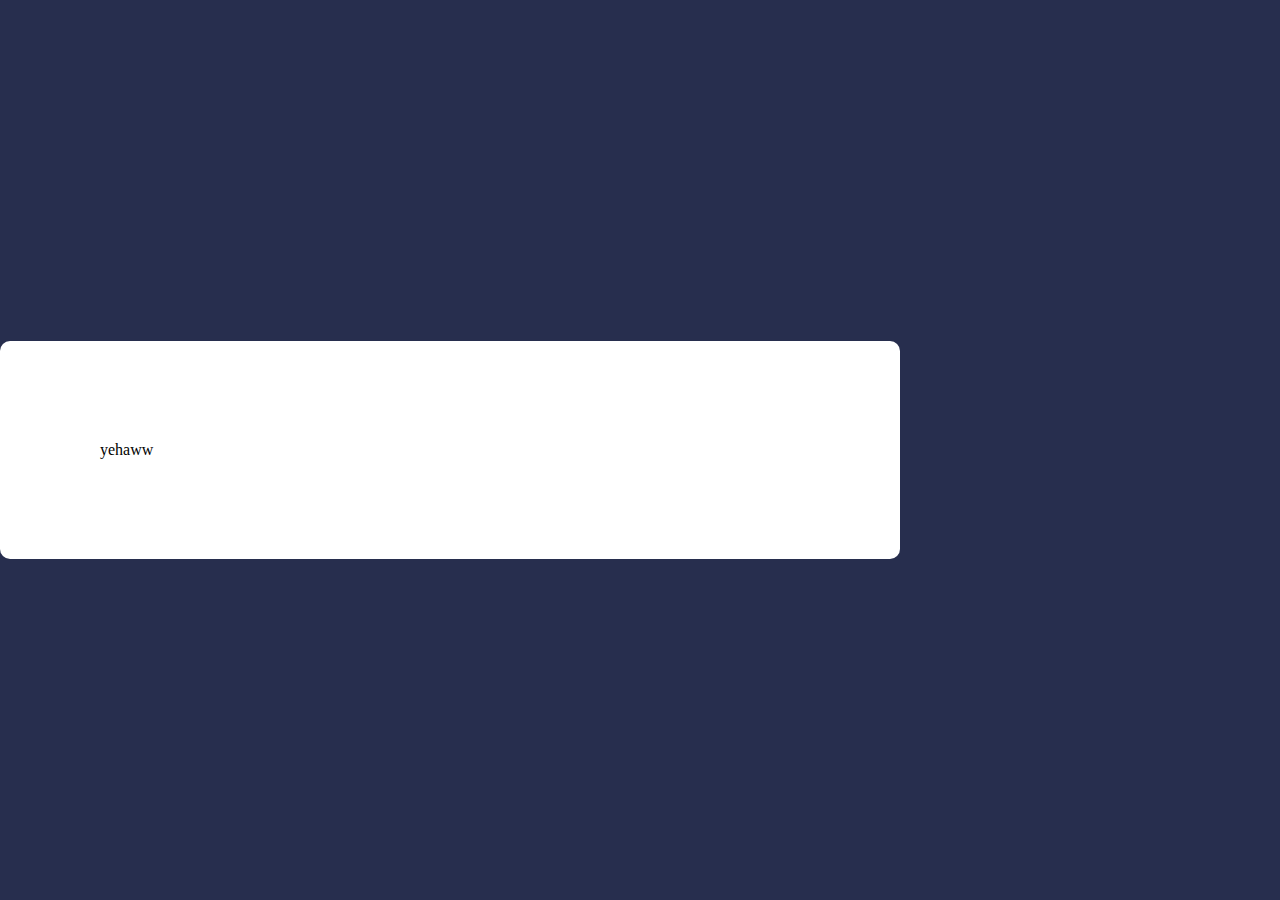
==== highscores.html @ 2c7d1586 "check" ====
<!DOCTYPE html>
<html lang="en">
<head>
    <meta charset="UTF-8">
    <meta name="viewport" content="width=device-width, initial-scale=1.0">
    <title>End Screen</title>
    <link rel="stylesheet" href="styles.css">
    
</head>
<body>

    <div class = "container">
        <div id = "end" class = "flex-center flex-column">
            yehaww
        </div>
    </div>
</body>
</html>
---- styles.css ----
body {
  background-color: rgb(39, 46, 78);
  padding: 0;
  margin: 0;
  align-items: center;
  display: flex;
  height: 100vh;
  width: 100vh;
  justify-content: center;
}
h1 {
  font-size: 50px;
  color: white;
}
h2 {
  color: white;
  font-size: 20px;
}
.container {
  width: 800px;
  max-width: 80%;
  padding: 100px;
  background-color: white;
  border-radius: 10px;
}
/* .scene-buttons {
  align-items: center;
  display: flex;
} */
.btn-grid {
  margin: 20px 0;
  display: grid;
  gap: 10px;
}
.btn {
  padding: 8px 12px;
  background-color: rgb(139, 55, 55);
  color: white;
}
.start-button,
.next-button {
  padding: 10px 15px;
  font-size: 20px;
  font-weight: bolder;
}
.hide {
  display: none;
}
.end-form-container {
  width: 100%;
  display: flex;
  align-items: center;
  max-width: 80%;
}
#end-text {
  font-size: 10px;
  color: white;
  text-align: center;
}
#saveScoreBtn {
  border: none;
}
input {
  margin-bottom: 10px;
  width: 25%;
}
#quiz-timer {
  font-size: 30px;
}
#time-remaining {
  font-size: 28px;
}

/*Starter layout for styling html*/
/* div {
  box-sizing: border-box;
  font-family: Cambria, Cochin, Georgia, Times, "Times New Roman", serif;
}
h1 {
  color: white;
  text-align: center;
}
.start-button {
  background-color: #4caf50;
  border: none;
  color: white;
  padding: 20px 30px;
  text-align: center;
  font-size: 30px;
  margin: 4px 2px;
  box-sizing: border-box;
}
.btn {
  background-color: rgb(24, 156, 189);
  padding: 5px 10px;
  box-sizing: border-box;
  font-family: Cambria, Cochin, Georgia, Times, "Times New Roman", serif;
  font-size: 20px;
}
#question {
  color: white;
  font-size: 30px;
} */

/*next change location of submit button with id = submit*/
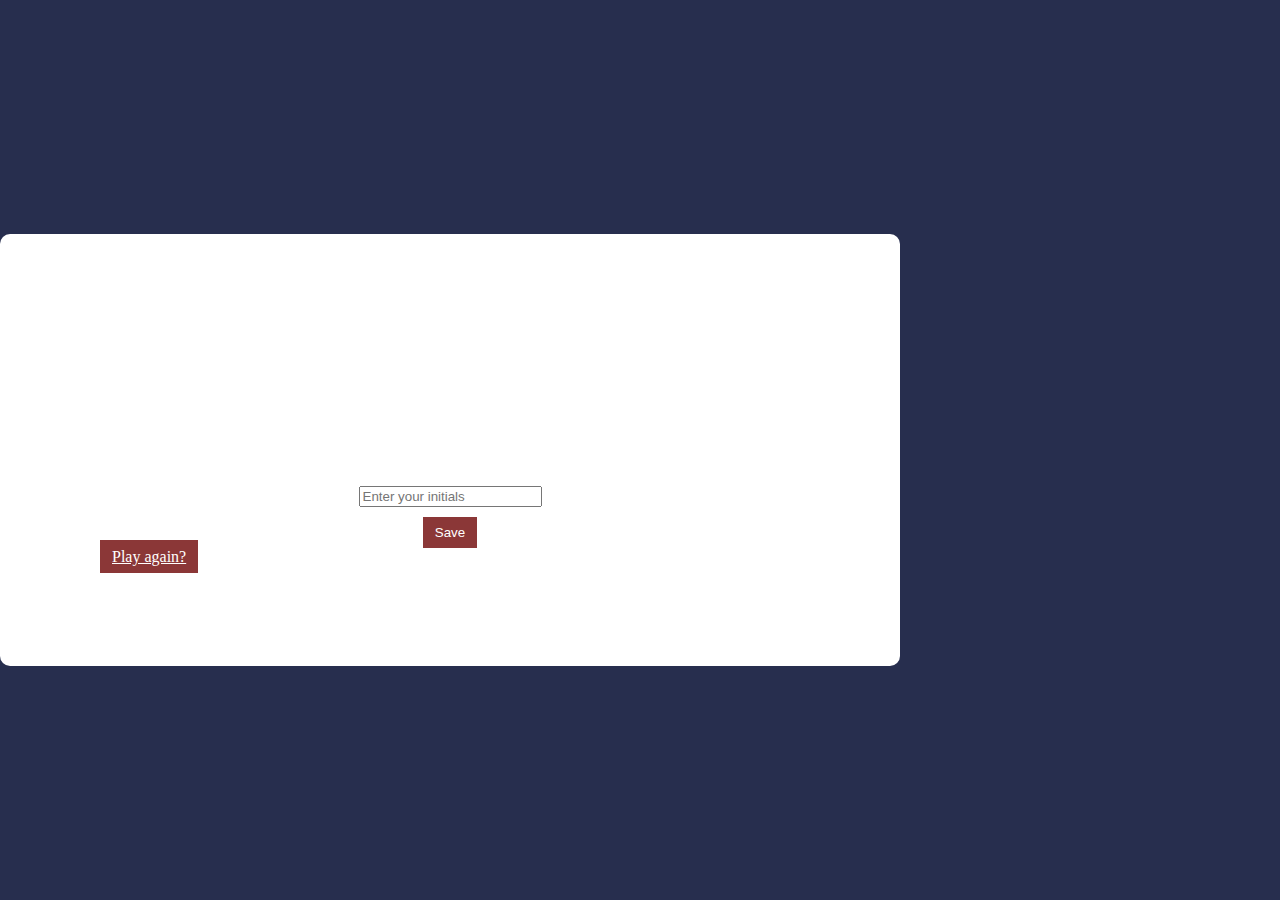
==== commit 9603afcc: "hmmmm" ====
--- a/highscores.html
+++ b/highscores.html
@@ -4,14 +4,21 @@
     <meta charset="UTF-8">
     <meta name="viewport" content="width=device-width, initial-scale=1.0">
     <title>End Screen</title>
-    <link rel="stylesheet" href="styles.css">
-    
+    <link rel="stylesheet" href="./styles.css">
+
 </head>
 <body>
 
     <div class = "container">
         <div id = "end" class = "flex-center flex-column">
-            yehaww
+            <h1 id = "finalScore">0</h1>
+            <form class="end-form-container">
+                <h2 id="end-text">Enter your initials here</h2>
+                <input type="text" name = "name" id="username" placeholder="Enter your initials">
+                <button class = "btn" id="saveScoreBtn" type="submit"
+                onClick="saveHighScore(event)" disabled>Save</button>
+            </form>
+            <a href="./index.html" class="btn">Play again?</a>
         </div>
     </div>
 </body>
--- a/styles.css
+++ b/styles.css
@@ -71,6 +71,13 @@
   font-size: 28px;
 }
 
+.end-form-container {
+  width: 100%;
+  display: flex;
+  align-items: center;
+  flex-direction: column;
+  max-width: 800px;
+}
 /*Starter layout for styling html*/
 /* div {
   box-sizing: border-box;
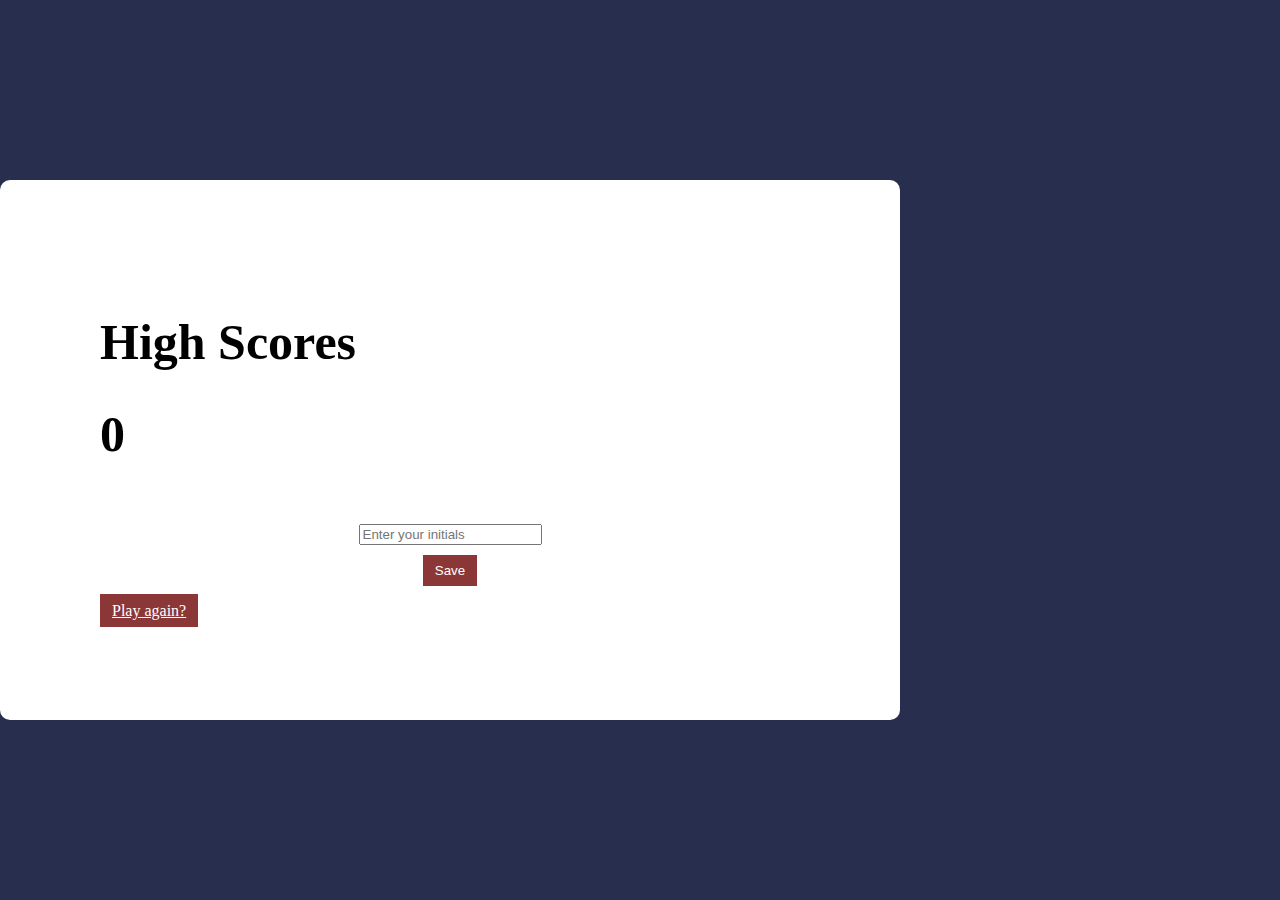
==== commit 54252249: "hiS" ====
--- a/highscores.html
+++ b/highscores.html
@@ -11,6 +11,7 @@
 
     <div class = "container">
         <div id = "end" class = "flex-center flex-column">
+            <h1 id = "highScore" class = "flex-center flex-column">High Scores</h1>
             <h1 id = "finalScore">0</h1>
             <form class="end-form-container">
                 <h2 id="end-text">Enter your initials here</h2>
@@ -18,6 +19,7 @@
                 <button class = "btn" id="saveScoreBtn" type="submit"
                 onClick="saveHighScore(event)" disabled>Save</button>
             </form>
+            <ul id ="highScoreList"></ul>
             <a href="./index.html" class="btn">Play again?</a>
         </div>
     </div>
--- a/styles.css
+++ b/styles.css
@@ -78,6 +78,15 @@
   flex-direction: column;
   max-width: 800px;
 }
+#finalScore {
+  color: black;
+}
+#highScoreList {
+  font-size: ;
+}
+#highScore {
+  color: black;
+}
 /*Starter layout for styling html*/
 /* div {
   box-sizing: border-box;
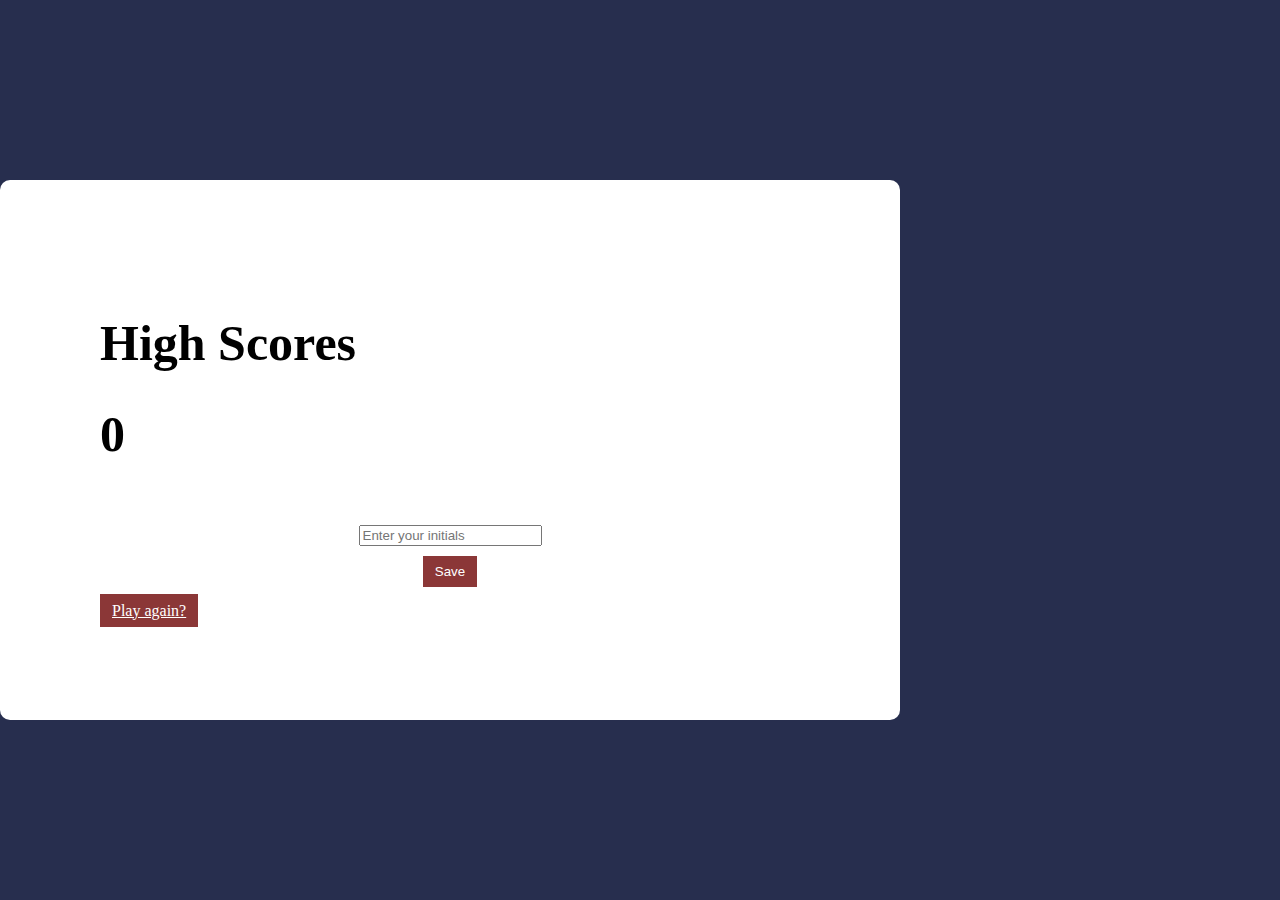
==== commit 91750152: "ok" ====
--- a/highscores.html
+++ b/highscores.html
@@ -17,11 +17,13 @@
                 <h2 id="end-text">Enter your initials here</h2>
                 <input type="text" name = "name" id="username" placeholder="Enter your initials">
                 <button class = "btn" id="saveScoreBtn" type="submit"
-                onClick="saveHighScore(event)" disabled>Save</button>
+                onclick="saveHighScore(event)" disabled>Save</button>
             </form>
             <ul id ="highScoreList"></ul>
             <a href="./index.html" class="btn">Play again?</a>
         </div>
     </div>
+    <script src="./endPage.js"></script>
+    <script src="./scripts.js"></script>
 </body>
 </html>--- a/styles.css
+++ b/styles.css
@@ -82,11 +82,12 @@
   color: black;
 }
 #highScoreList {
-  font-size: ;
+  font-size: 15px;
 }
 #highScore {
   color: black;
 }
+
 /*Starter layout for styling html*/
 /* div {
   box-sizing: border-box;
